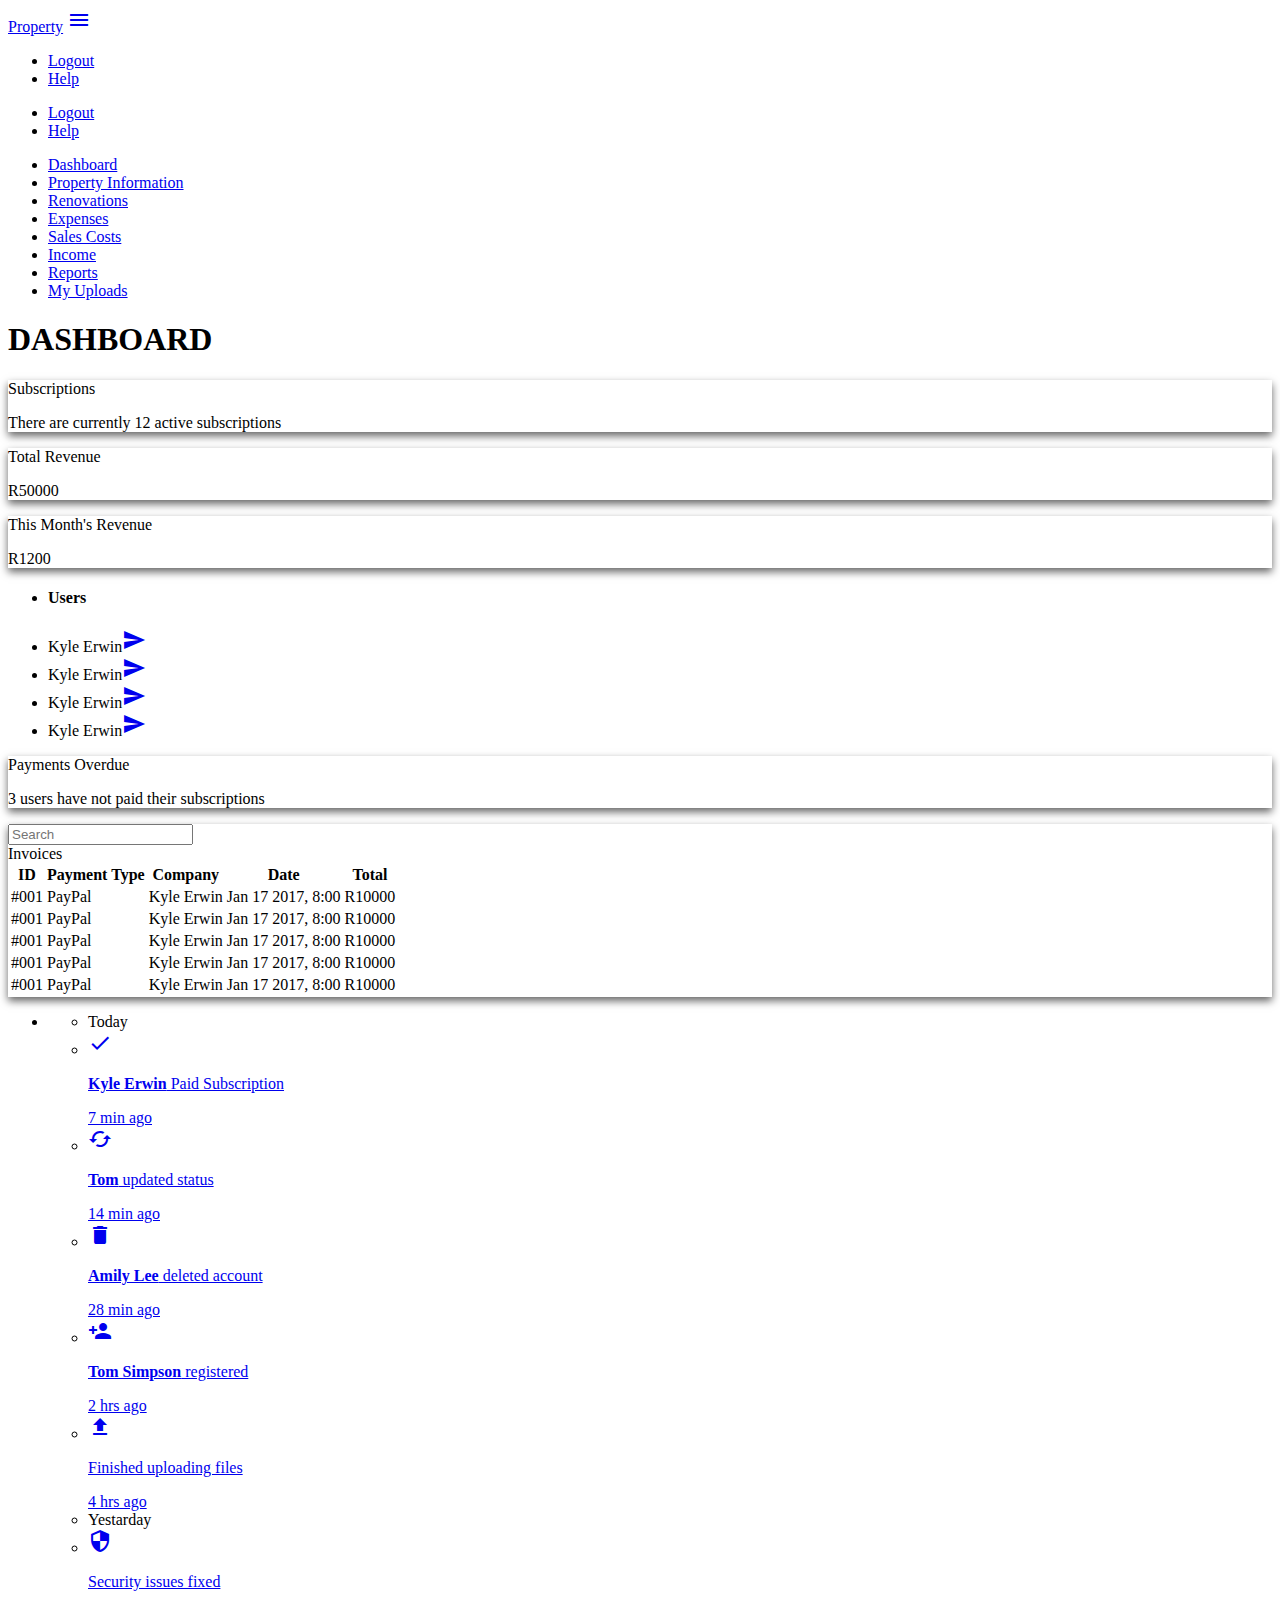
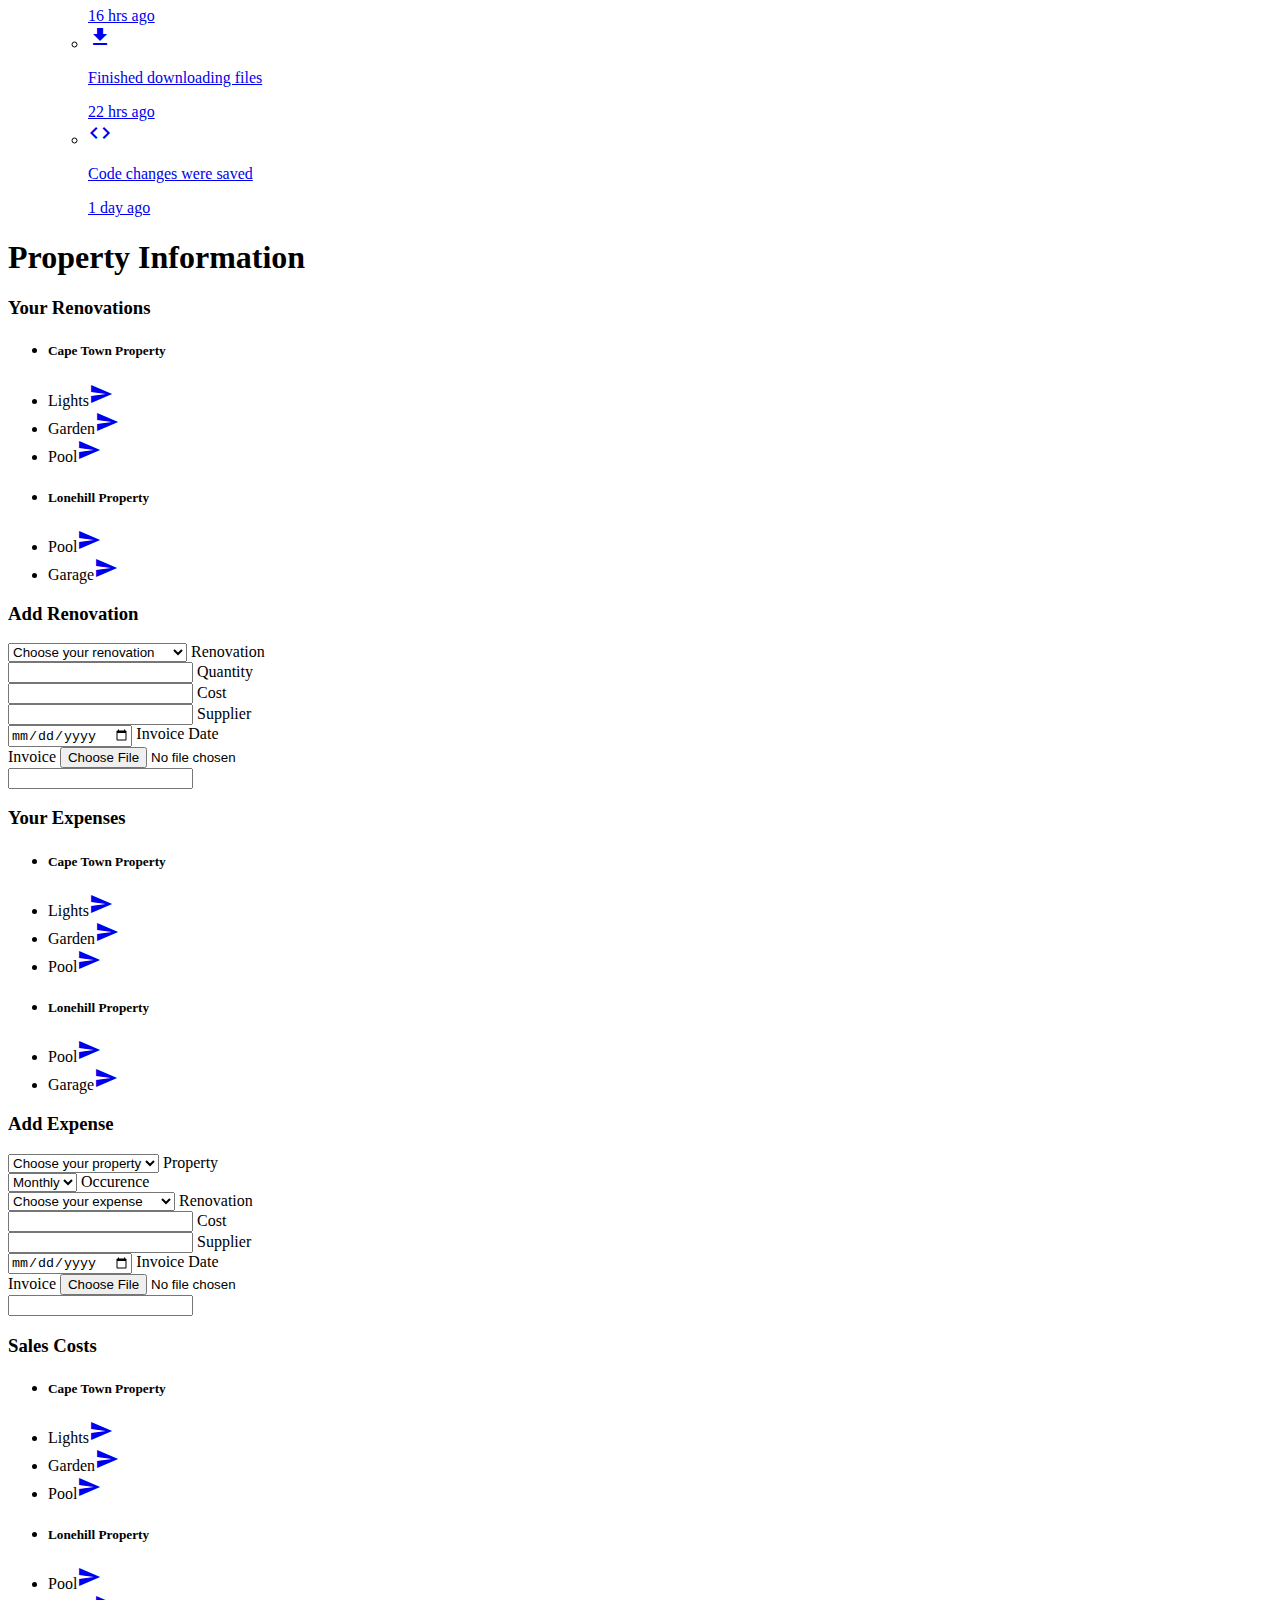
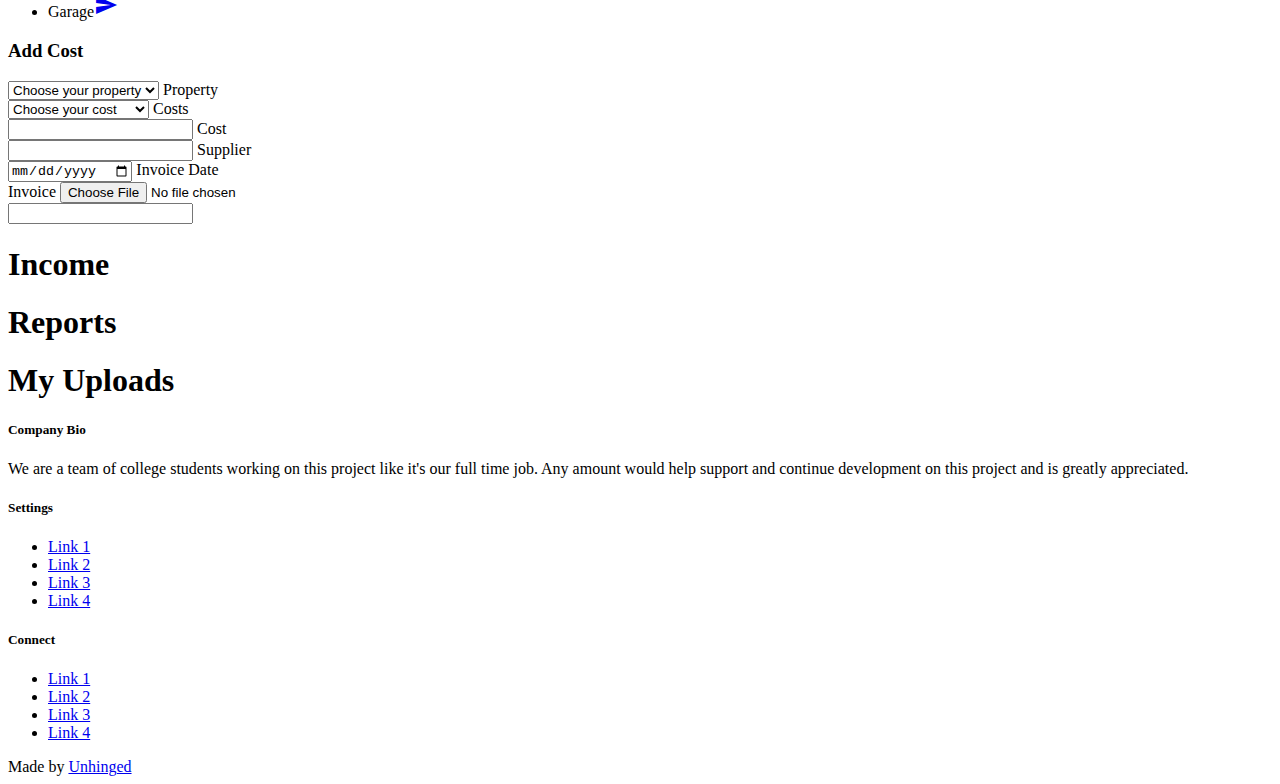
==== UserUI/index.html @ dc5977e1 "Merge pull request #2 from Nicvaniek/Kyle's-Branch" ====
<!DOCTYPE html>
<html lang="en">

<head>
    <meta http-equiv="Content-Type" content="text/html; charset=UTF-8" />
    <meta name="viewport" content="width=device-width, initial-scale=1, maximum-scale=1.0, user-scalable=no" />
    <title>Materialize</title>
    <!-- CSS  -->
    <link href="https://fonts.googleapis.com/icon?family=Material+Icons" rel="stylesheet">
    <link href="../css/materialize.css" type="text/css" rel="stylesheet" media="screen,projection" />
    <link href="../css/style.css" type="text/css" rel="stylesheet" media="screen,projection" />
</head>

<body class="grey lighten-5">
    <nav class="nav-extended">
        <div class="nav-wrapper red darken-2">
            <a href="#" class="brand-logo">Property</a>
            <a href="#" data-activates="mobile-demo" class="button-collapse"><i class="material-icons">menu</i></a>
            <ul id="nav-mobile" class="right hide-on-med-and-down">
                <li><a href="sass.html">Logout</a></li>
                <li><a href="badges.html">Help</a></li>
            </ul>
            <ul class="side-nav" id="mobile-demo">
                <li><a href="sass.html">Logout</a></li>
                <li><a href="badges.html">Help</a></li>
            </ul>
            <ul class="tabs tabs-transparent center">
                <li class="tab"><a href="#dashboardTab">Dashboard</a></li>
                <li class="tab"><a href="#propertyInformationTab">Property Information</a></li>
                <li class="tab"><a href="#renovationsTab">Renovations</a></li>
                <li class="tab"><a href="#expensesTab">Expenses</a></li>
                <li class="tab"><a href="#salesCostsTab">Sales Costs</a></li>
                <li class="tab"><a href="#incomeTab">Income</a></li>
                <li class="tab"><a href="#reportsTab">Reports</a></li>
                <li class="tab"><a href="#myUploadsTab">My Uploads</a></li>
            </ul>
        </div>
    </nav>
    <div id="dashboardTab" class="col s12">
        <div class="container">
            <div class="row">
                <div class="col m12">
                    <h1>DASHBOARD</h1>
                </div>
                <div class="row">
                    <div class="col s12 m4">
                        <div class="card blue-grey darken-1">
                            <div class="card-content white-text">
                                <span class="card-title">Subscriptions</span>
                                <p>There are currently 12 active subscriptions</p>
                            </div>
                        </div>
                    </div>
                    <div class="col s12 m4">
                        <div class="card blue-grey darken-1">
                            <div class="card-content white-text">
                                <span class="card-title">Total Revenue</span>
                                <p>R50000</p>
                            </div>
                        </div>
                    </div>
                    <div class="col s12 m4">
                        <div class="card blue-grey darken-1">
                            <div class="card-content white-text">
                                <span class="card-title">This Month's Revenue</span>
                                <p>R1200</p>
                            </div>
                        </div>
                    </div>
                </div>
                <div class="row">
                    <div class="col s12 m8">
                        <ul class="collection with-header">
                            <li class="collection-header">
                                <h4>Users</h4></li>
                            <li class="collection-item">
                                <div>Kyle Erwin<a href="#!" class="secondary-content"><i class="material-icons">send</i></a></div>
                            </li>
                            <li class="collection-item">
                                <div>Kyle Erwin<a href="#!" class="secondary-content"><i class="material-icons">send</i></a></div>
                            </li>
                            <li class="collection-item">
                                <div>Kyle Erwin<a href="#!" class="secondary-content"><i class="material-icons">send</i></a></div>
                            </li>
                            <li class="collection-item">
                                <div>Kyle Erwin<a href="#!" class="secondary-content"><i class="material-icons">send</i></a></div>
                            </li>
                        </ul>
                    </div>
                    <div class="col s12 m4">
                        <div class="card blue-grey darken-1">
                            <div class="card-content white-text">
                                <span class="card-title">Payments Overdue</span>
                                <p>3 users have not paid their subscriptions</p>
                            </div>
                        </div>
                    </div>
                </div>
                <div class="row no-m-t no-m-b">
                    <div class="col s12 m12 l12">
                        <div class="card invoices-card">
                            <div class="card-content">
                                <div class="card-options">
                                    <input type="text" class="expand-search" placeholder="Search" autocomplete="off">
                                </div>
                                <span class="card-title">Invoices</span>
                                <table class="responsive-table bordered">
                                    <thead>
                                        <tr>
                                            <th data-field="id">ID</th>
                                            <th data-field="number">Payment Type</th>
                                            <th data-field="company">Company</th>
                                            <th data-field="date">Date</th>
                                            <th data-field="total">Total</th>
                                        </tr>
                                    </thead>
                                    <tbody>
                                        <tr>
                                            <td>#001</td>
                                            <td>PayPal</td>
                                            <td>Kyle Erwin</td>
                                            <td>Jan 17 2017, 8:00</td>
                                            <td>R10000</td>
                                        </tr>
                                        <tr>
                                            <td>#001</td>
                                            <td>PayPal</td>
                                            <td>Kyle Erwin</td>
                                            <td>Jan 17 2017, 8:00</td>
                                            <td>R10000</td>
                                        </tr>
                                        <tr>
                                            <td>#001</td>
                                            <td>PayPal</td>
                                            <td>Kyle Erwin</td>
                                            <td>Jan 17 2017, 8:00</td>
                                            <td>R10000</td>
                                        </tr>
                                        <tr>
                                            <td>#001</td>
                                            <td>PayPal</td>
                                            <td>Kyle Erwin</td>
                                            <td>Jan 17 2017, 8:00</td>
                                            <td>R10000</td>
                                        </tr>
                                        <tr>
                                            <td>#001</td>
                                            <td>PayPal</td>
                                            <td>Kyle Erwin</td>
                                            <td>Jan 17 2017, 8:00</td>
                                            <td>R10000</td>
                                        </tr>
                                    </tbody>
                                </table>
                            </div>
                        </div>
                    </div>
                </div>
                <ul id="dropdown1" class="dropdown-content notifications-dropdown">
                    <li class="notificatoins-dropdown-container">
                        <ul>
                            <li class="notification-drop-title">Today</li>
                            <li>
                                <a href="#!">
                                    <div class="notification">
                                        <div class="notification-icon circle cyan"><i class="material-icons">done</i></div>
                                        <div class="notification-text">
                                            <p><b>Kyle Erwin</b> Paid Subscription</p><span>7 min ago</span></div>
                                    </div>
                                </a>
                            </li>
                            <li>
                                <a href="#!">
                                    <div class="notification">
                                        <div class="notification-icon circle deep-purple"><i class="material-icons">cached</i></div>
                                        <div class="notification-text">
                                            <p><b>Tom</b> updated status</p><span>14 min ago</span></div>
                                    </div>
                                </a>
                            </li>
                            <li>
                                <a href="#!">
                                    <div class="notification">
                                        <div class="notification-icon circle red"><i class="material-icons">delete</i></div>
                                        <div class="notification-text">
                                            <p><b>Amily Lee</b> deleted account</p><span>28 min ago</span></div>
                                    </div>
                                </a>
                            </li>
                            <li>
                                <a href="#!">
                                    <div class="notification">
                                        <div class="notification-icon circle cyan"><i class="material-icons">person_add</i></div>
                                        <div class="notification-text">
                                            <p><b>Tom Simpson</b> registered</p><span>2 hrs ago</span></div>
                                    </div>
                                </a>
                            </li>
                            <li>
                                <a href="#!">
                                    <div class="notification">
                                        <div class="notification-icon circle green"><i class="material-icons">file_upload</i></div>
                                        <div class="notification-text">
                                            <p>Finished uploading files</p><span>4 hrs ago</span></div>
                                    </div>
                                </a>
                            </li>
                            <li class="notification-drop-title">Yestarday</li>
                            <li>
                                <a href="#!">
                                    <div class="notification">
                                        <div class="notification-icon circle green"><i class="material-icons">security</i></div>
                                        <div class="notification-text">
                                            <p>Security issues fixed</p><span>16 hrs ago</span></div>
                                    </div>
                                </a>
                            </li>
                            <li>
                                <a href="#!">
                                    <div class="notification">
                                        <div class="notification-icon circle indigo"><i class="material-icons">file_download</i></div>
                                        <div class="notification-text">
                                            <p>Finished downloading files</p><span>22 hrs ago</span></div>
                                    </div>
                                </a>
                            </li>
                            <li>
                                <a href="#!">
                                    <div class="notification">
                                        <div class="notification-icon circle cyan"><i class="material-icons">code</i></div>
                                        <div class="notification-text">
                                            <p>Code changes were saved</p><span>1 day ago</span></div>
                                    </div>
                                </a>
                            </li>
                        </ul>
                    </li>
                </ul>
            </div>
        </div>
    </div>
    <div id="propertyInformationTab" class="col s12">
        <div class="container">
            <div class="row">
                <div class="col m12">
                    <h1>Property Information</h1>
                </div>
            </div>
        </div>
    </div>
    <div id="renovationsTab" class="col s12">
        <div class="container">
            <div class="row">
                <div class="col m12">
                    <h3>Your Renovations</h3>
                </div>
            </div>
            <div class="row">
                <div class="col m12">
                    <ul class="collection with-header">
                        <li class="collection-header">
                            <h5>Cape Town Property</h5></li>
                        <li class="collection-item">
                            <div>Lights<a href="#!" class="secondary-content"><i class="material-icons">send</i></a></div>
                        </li>
                        <li class="collection-item">
                            <div>Garden<a href="#!" class="secondary-content"><i class="material-icons">send</i></a></div>
                        </li>
                        <li class="collection-item">
                            <div>Pool<a href="#!" class="secondary-content"><i class="material-icons">send</i></a></div>
                        </li>
                    </ul>
                    <ul class="collection with-header">
                        <li class="collection-header">
                            <h5>Lonehill Property</h5></li>
                        <li class="collection-item">
                            <div>Pool<a href="#!" class="secondary-content"><i class="material-icons">send</i></a></div>
                        </li>
                        <li class="collection-item">
                            <div>Garage<a href="#!" class="secondary-content"><i class="material-icons">send</i></a></div>
                        </li>
                    </ul>
                </div>
            </div>
            <div class="row">
                <div class="col m12">
                    <h3>Add Renovation</h3>
                </div>
            </div>
            <div class="row">
                <div class="input-field col s8">
                    <select>
                        <optgroup label=" WALL AND FLOOR COVERINGS ">
                            <option value="" disabled selected>Choose your renovation</option>
                            <option value="1">Floor Covering </option>
                            <option value="1">Vinyl </option>
                            <option value="1">Laminated </option>
                            <option value="1">Wood </option>
                            <option value="1">Cemcrete </option>
                            <option value="1">Screed </option>
                            <option value="1">Skirting </option>
                            <option value="1">Architraves </option>
                            <option value="1">Carpets </option>
                            <option value="1">Wall Tiling </option>
                        </optgroup>
                        <optgroup label=" GENERAL BUILDING WORKS ">
                            <option value="1">Ceilings </option>
                            <option value="1">Cornices </option>
                            <option value="1">Roofstructure </option>
                            <option value="1">Roof Covering </option>
                            <option value="1">Doors </option>
                            <option value="1">Locks </option>
                            <option value="1">Handels </option>
                            <option value="1">Window Quote </option>
                        </optgroup>
                        <optgroup label=" CLADDING ">
                            <option value="1">Stone</option>
                            <option value="1">Aliminium</option>
                            <option value="1">Timber</option>
                        </optgroup>
                    </select>
                    <label>Renovation</label>
                </div>
                <div class="input-field col s2">
                    <input id="quatnityInput" type="number" class="validate">
                    <label for="quatnityInput">Quantity</label>
                </div>
                <div class="input-field col s2">
                    <input id="costInput" type="number" class="validate">
                    <label for="costInput">Cost</label>
                </div>
            </div>
            <div class="row">
                <div class="input-field col s6">
                    <input id="supplierInput" type="text" class="validate">
                    <label for="supplierInput">Supplier</label>
                </div>
                <div class="input-field col s6">
                    <input id="invoiceDatePicker" type="date" class="datepicker">
                    <label for="invoiceDatePicker">Invoice Date</label>
                </div>
            </div>
            <div class="row">
                <div class="file-field input-field s4">
                    <div class="btn red darken-2">
                        <span>Invoice</span>
                        <input type="file">
                    </div>
                    <div class="file-path-wrapper">
                        <input class="file-path validate" type="text">
                    </div>
                </div>
            </div>
        </div>
    </div>
    <div id="expensesTab" class="col s12">
        <div class="container">
            <div class="row">
                <div class="col m12">
                    <h3>Your Expenses</h3>
                </div>
            </div>
            <div class="row">
                <div class="col m12">
                    <ul class="collection with-header">
                        <li class="collection-header">
                            <h5>Cape Town Property</h5></li>
                        <li class="collection-item">
                            <div>Lights<a href="#!" class="secondary-content"><i class="material-icons">send</i></a></div>
                        </li>
                        <li class="collection-item">
                            <div>Garden<a href="#!" class="secondary-content"><i class="material-icons">send</i></a></div>
                        </li>
                        <li class="collection-item">
                            <div>Pool<a href="#!" class="secondary-content"><i class="material-icons">send</i></a></div>
                        </li>
                    </ul>
                    <ul class="collection with-header">
                        <li class="collection-header">
                            <h5>Lonehill Property</h5></li>
                        <li class="collection-item">
                            <div>Pool<a href="#!" class="secondary-content"><i class="material-icons">send</i></a></div>
                        </li>
                        <li class="collection-item">
                            <div>Garage<a href="#!" class="secondary-content"><i class="material-icons">send</i></a></div>
                        </li>
                    </ul>
                </div>
                <div class="row">
                    <div class="col m12">
                        <h3>Add Expense</h3>
                    </div>
                </div>
                <div class="row">
                    <div class="input-field col s6">
                        <select>
                            <option value="" disabled selected>Choose your property</option>
                            <option value="1">Property 1</option>
                            <option value="2">Property 2</option>
                            <option value="3">Property 3</option>
                        </select>
                        <label>Property</label>
                    </div>
                    <div class="input-field col s6">
                        <select>
                            <option value="1">Monthly</option>
                            <option value="2">Weekly</option>
                        </select>
                        <label>Occurence</label>
                    </div>
                </div>
                <div class="row">
                    <div class="input-field col s8">
                        <select>
                            <optgroup label=" WALL AND FLOOR COVERINGS ">
                                <option value="" disabled selected>Choose your expense</option>
                                <option value="1">Floor Covering </option>
                                <option value="1">Vinyl </option>
                                <option value="1">Laminated </option>
                                <option value="1">Wood </option>
                                <option value="1">Cemcrete </option>
                                <option value="1">Screed </option>
                                <option value="1">Skirting </option>
                                <option value="1">Architraves </option>
                                <option value="1">Carpets </option>
                                <option value="1">Wall Tiling </option>
                            </optgroup>
                            <optgroup label=" GENERAL BUILDING WORKS ">
                                <option value="1">Ceilings </option>
                                <option value="1">Cornices </option>
                                <option value="1">Roofstructure </option>
                                <option value="1">Roof Covering </option>
                                <option value="1">Doors </option>
                                <option value="1">Locks </option>
                                <option value="1">Handels </option>
                                <option value="1">Window Quote </option>
                            </optgroup>
                            <optgroup label=" CLADDING ">
                                <option value="1">Stone</option>
                                <option value="1">Aliminium</option>
                                <option value="1">Timber</option>
                            </optgroup>
                        </select>
                        <label>Renovation</label>
                    </div>
                    <div class="input-field col s2">
                        <input id="costInput" type="number" class="validate">
                        <label for="costInput">Cost</label>
                    </div>
                </div>
                <div class="row">
                    <div class="input-field col s6">
                        <input id="supplierInput" type="text" class="validate">
                        <label for="supplierInput">Supplier</label>
                    </div>
                    <div class="input-field col s6">
                        <input id="invoiceDatePicker" type="date" class="datepicker">
                        <label for="invoiceDatePicker">Invoice Date</label>
                    </div>
                </div>
                <div class="row">
                    <div class="file-field input-field s4">
                        <div class="btn red darken-2">
                            <span>Invoice</span>
                            <input type="file">
                        </div>
                        <div class="file-path-wrapper">
                            <input class="file-path validate" type="text">
                        </div>
                    </div>
                </div>
            </div>
        </div>
    </div>
    <div id="salesCostsTab" class="col s12">
        <div class="container">
            <div class="row">
                <div class="col m12">
                    <h3>Sales Costs</h3>
                </div>
            </div>
            <div class="row">
                <div class="col m12">
                    <ul class="collection with-header">
                        <li class="collection-header">
                            <h5>Cape Town Property</h5></li>
                        <li class="collection-item">
                            <div>Lights<a href="#!" class="secondary-content"><i class="material-icons">send</i></a></div>
                        </li>
                        <li class="collection-item">
                            <div>Garden<a href="#!" class="secondary-content"><i class="material-icons">send</i></a></div>
                        </li>
                        <li class="collection-item">
                            <div>Pool<a href="#!" class="secondary-content"><i class="material-icons">send</i></a></div>
                        </li>
                    </ul>
                    <ul class="collection with-header">
                        <li class="collection-header">
                            <h5>Lonehill Property</h5></li>
                        <li class="collection-item">
                            <div>Pool<a href="#!" class="secondary-content"><i class="material-icons">send</i></a></div>
                        </li>
                        <li class="collection-item">
                            <div>Garage<a href="#!" class="secondary-content"><i class="material-icons">send</i></a></div>
                        </li>
                    </ul>
                </div>
                <div class="row">
                    <div class="col m12">
                        <h3>Add Cost</h3>
                    </div>
                </div>
                <div class="row">
                    <div class="input-field col s6">
                        <select>
                            <option value="" disabled selected>Choose your property</option>
                            <option value="1">Property 1</option>
                            <option value="2">Property 2</option>
                            <option value="3">Property 3</option>
                        </select>
                        <label>Property</label>
                    </div>
                </div>
                <div class="row">
                    <div class="input-field col s8">
                        <select>
                            <optgroup label=" WALL AND FLOOR COVERINGS ">
                                <option value="" disabled selected>Choose your cost</option>
                                <option value="1">Floor Covering </option>
                                <option value="1">Vinyl </option>
                                <option value="1">Laminated </option>
                                <option value="1">Wood </option>
                                <option value="1">Cemcrete </option>
                                <option value="1">Screed </option>
                                <option value="1">Skirting </option>
                                <option value="1">Architraves </option>
                                <option value="1">Carpets </option>
                                <option value="1">Wall Tiling </option>
                            </optgroup>
                            <optgroup label=" GENERAL BUILDING WORKS ">
                                <option value="1">Ceilings </option>
                                <option value="1">Cornices </option>
                                <option value="1">Roofstructure </option>
                                <option value="1">Roof Covering </option>
                                <option value="1">Doors </option>
                                <option value="1">Locks </option>
                                <option value="1">Handels </option>
                                <option value="1">Window Quote </option>
                            </optgroup>
                            <optgroup label=" CLADDING ">
                                <option value="1">Stone</option>
                                <option value="1">Aliminium</option>
                                <option value="1">Timber</option>
                            </optgroup>
                        </select>
                        <label>Costs</label>
                    </div>
                    <div class="input-field col s2">
                        <input id="costInput" type="number" class="validate">
                        <label for="costInput">Cost</label>
                    </div>
                </div>
                <div class="row">
                    <div class="input-field col s6">
                        <input id="supplierInput" type="text" class="validate">
                        <label for="supplierInput">Supplier</label>
                    </div>
                    <div class="input-field col s6">
                        <input id="invoiceDatePicker" type="date" class="datepicker">
                        <label for="invoiceDatePicker">Invoice Date</label>
                    </div>
                </div>
                <div class="row">
                    <div class="file-field input-field s4">
                        <div class="btn red darken-2">
                            <span>Invoice</span>
                            <input type="file">
                        </div>
                        <div class="file-path-wrapper">
                            <input class="file-path validate" type="text">
                        </div>
                    </div>
                </div>
            </div>
        </div>
    </div>
        <div id="incomeTab" class="col s12">
        <div class="container">
            <div class="row">
                <div class="col m12">
                    <h1>Income</h1>
                </div>
            </div>
        </div>
    </div>
    <div id="reportsTab" class="col s12">
        <div class="container">
            <div class="row">
                <div class="col m12">
                    <h1>Reports</h1>
                </div>
            </div>
        </div>
    </div>
    <div id="myUploadsTab" class="col s12">
        <div class="container">
            <div class="row">
                <div class="col m12">
                    <h1>My Uploads</h1>
                </div>
            </div>
        </div>
    </div>
    <div class="container">
    </div>
    <footer class="page-footer red darken-2">
        <div class="container">
            <div class="row">
                <div class="col l6 s12">
                    <h5 class="white-text">Company Bio</h5>
                    <p class="grey-text text-lighten-4">We are a team of college students working on this project like it's our full time job. Any amount would help support and continue development on this project and is greatly appreciated.</p>
                </div>
                <div class="col l3 s12">
                    <h5 class="white-text">Settings</h5>
                    <ul>
                        <li><a class="white-text" href="#!">Link 1</a></li>
                        <li><a class="white-text" href="#!">Link 2</a></li>
                        <li><a class="white-text" href="#!">Link 3</a></li>
                        <li><a class="white-text" href="#!">Link 4</a></li>
                    </ul>
                </div>
                <div class="col l3 s12">
                    <h5 class="white-text">Connect</h5>
                    <ul>
                        <li><a class="white-text" href="#!">Link 1</a></li>
                        <li><a class="white-text" href="#!">Link 2</a></li>
                        <li><a class="white-text" href="#!">Link 3</a></li>
                        <li><a class="white-text" href="#!">Link 4</a></li>
                    </ul>
                </div>
            </div>
        </div>
        <div class="footer-copyright">
            <div class="container">
                Made by <a class="white-text" href="http://www.unhinged.co.za">Unhinged</a>
            </div>
        </div>
    </footer>
    <!--  Scripts-->
    <script src="https://code.jquery.com/jquery-2.1.1.min.js"></script>
    <script src="../js/materialize.js"></script>
    <script src="../js/init.js"></script>
</body>

</html>
---- css/style.css ----
body
{
	background-image: url('../img/registerback.png');
}
.card {
    /* Add shadows to create the "card" effect */
    box-shadow: 0 4px 8px 0 rgba(0,0,0,0.6);
    transition: 0.3s;
}

/* On mouse-over, add a deeper shadow */
.card:hover {
    box-shadow: 0 8px 16px 0 rgba(0,0,0,0.2);
}

/* Add some padding inside the card container */
.cardContainer {
	padding: 20px;
}
#regBtn
{
	width: 100%;
	margin-bottom: 10px;
}
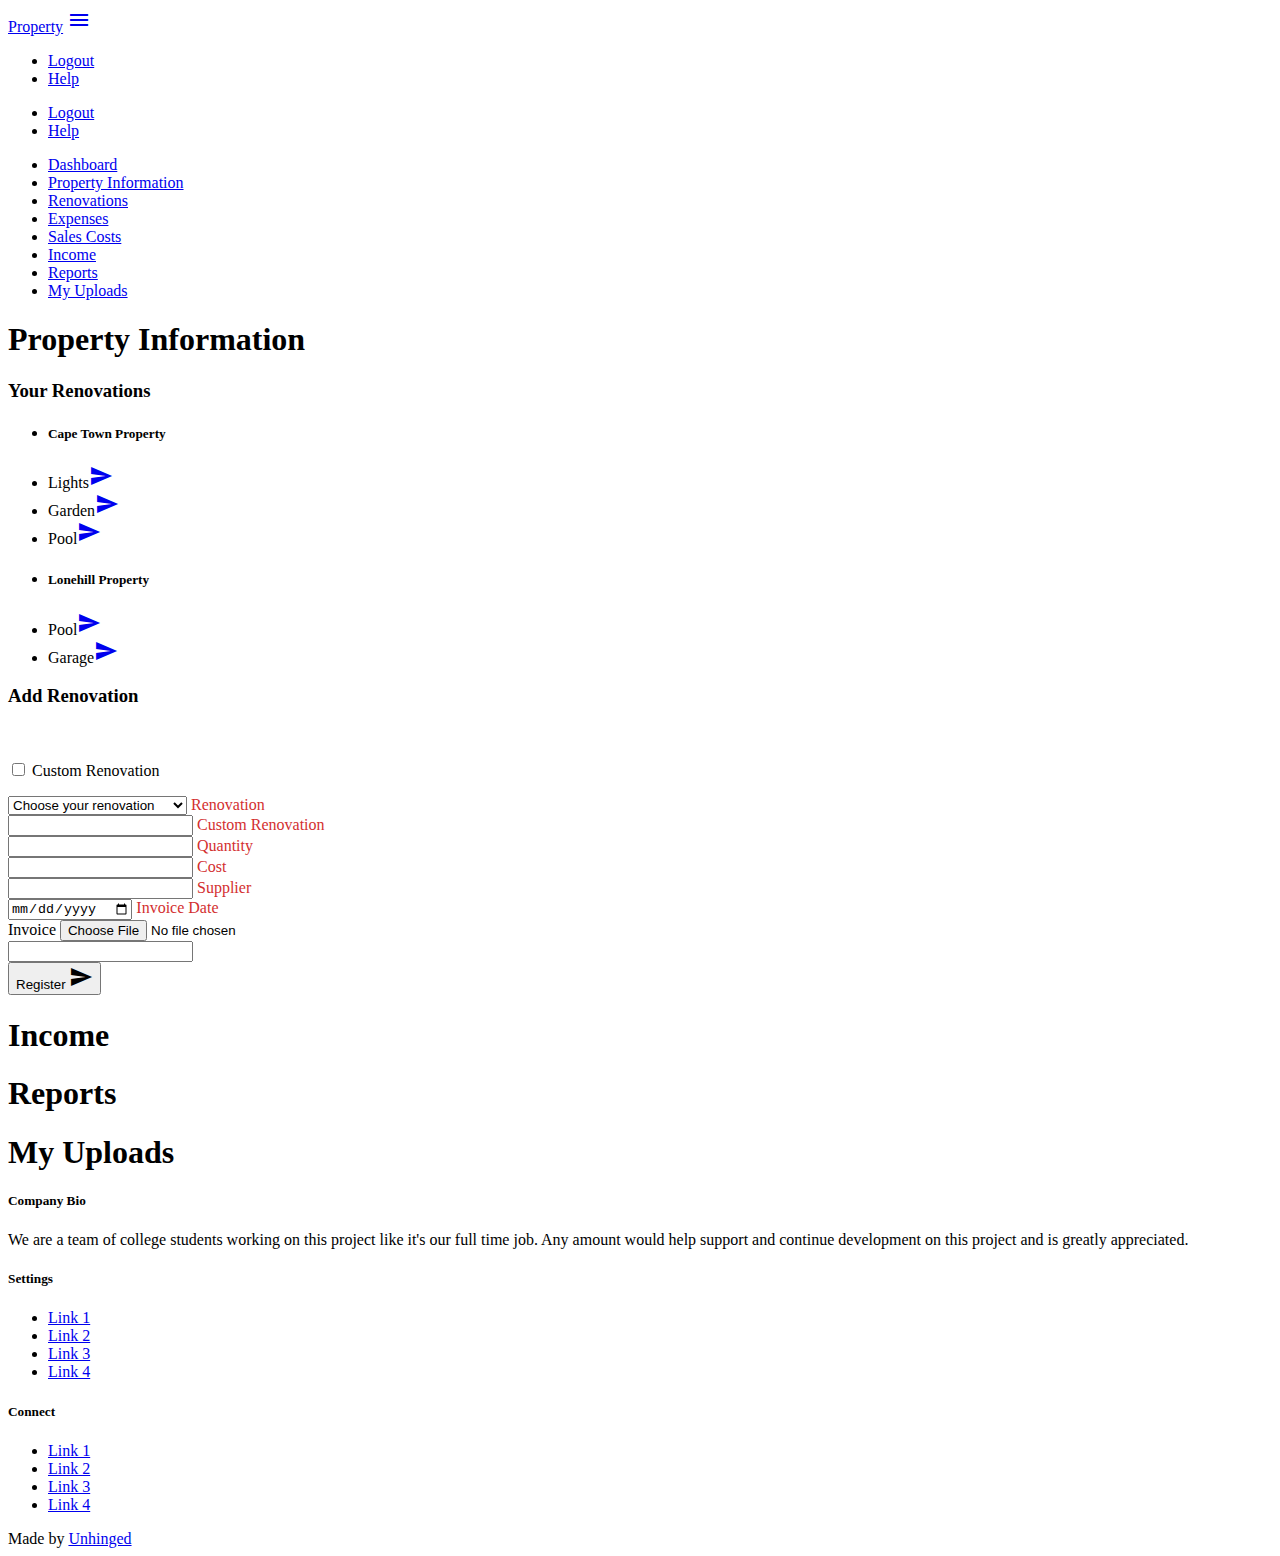
==== commit f6ed7e8f: "Edits" ====
--- a/UserUI/index.html
+++ b/UserUI/index.html
@@ -8,7 +8,7 @@
     <!-- CSS  -->
     <link href="https://fonts.googleapis.com/icon?family=Material+Icons" rel="stylesheet">
     <link href="../css/materialize.css" type="text/css" rel="stylesheet" media="screen,projection" />
-    <link href="../css/style.css" type="text/css" rel="stylesheet" media="screen,projection" />
+    <link href="../css/inputColor.css" type="text/css" rel="stylesheet" media="screen,projection" />
 </head>
 
 <body class="grey lighten-5">
@@ -36,210 +36,9 @@
             </ul>
         </div>
     </nav>
-    <div id="dashboardTab" class="col s12">
-        <div class="container">
-            <div class="row">
-                <div class="col m12">
-                    <h1>DASHBOARD</h1>
-                </div>
-                <div class="row">
-                    <div class="col s12 m4">
-                        <div class="card blue-grey darken-1">
-                            <div class="card-content white-text">
-                                <span class="card-title">Subscriptions</span>
-                                <p>There are currently 12 active subscriptions</p>
-                            </div>
-                        </div>
-                    </div>
-                    <div class="col s12 m4">
-                        <div class="card blue-grey darken-1">
-                            <div class="card-content white-text">
-                                <span class="card-title">Total Revenue</span>
-                                <p>R50000</p>
-                            </div>
-                        </div>
-                    </div>
-                    <div class="col s12 m4">
-                        <div class="card blue-grey darken-1">
-                            <div class="card-content white-text">
-                                <span class="card-title">This Month's Revenue</span>
-                                <p>R1200</p>
-                            </div>
-                        </div>
-                    </div>
-                </div>
-                <div class="row">
-                    <div class="col s12 m8">
-                        <ul class="collection with-header">
-                            <li class="collection-header">
-                                <h4>Users</h4></li>
-                            <li class="collection-item">
-                                <div>Kyle Erwin<a href="#!" class="secondary-content"><i class="material-icons">send</i></a></div>
-                            </li>
-                            <li class="collection-item">
-                                <div>Kyle Erwin<a href="#!" class="secondary-content"><i class="material-icons">send</i></a></div>
-                            </li>
-                            <li class="collection-item">
-                                <div>Kyle Erwin<a href="#!" class="secondary-content"><i class="material-icons">send</i></a></div>
-                            </li>
-                            <li class="collection-item">
-                                <div>Kyle Erwin<a href="#!" class="secondary-content"><i class="material-icons">send</i></a></div>
-                            </li>
-                        </ul>
-                    </div>
-                    <div class="col s12 m4">
-                        <div class="card blue-grey darken-1">
-                            <div class="card-content white-text">
-                                <span class="card-title">Payments Overdue</span>
-                                <p>3 users have not paid their subscriptions</p>
-                            </div>
-                        </div>
-                    </div>
-                </div>
-                <div class="row no-m-t no-m-b">
-                    <div class="col s12 m12 l12">
-                        <div class="card invoices-card">
-                            <div class="card-content">
-                                <div class="card-options">
-                                    <input type="text" class="expand-search" placeholder="Search" autocomplete="off">
-                                </div>
-                                <span class="card-title">Invoices</span>
-                                <table class="responsive-table bordered">
-                                    <thead>
-                                        <tr>
-                                            <th data-field="id">ID</th>
-                                            <th data-field="number">Payment Type</th>
-                                            <th data-field="company">Company</th>
-                                            <th data-field="date">Date</th>
-                                            <th data-field="total">Total</th>
-                                        </tr>
-                                    </thead>
-                                    <tbody>
-                                        <tr>
-                                            <td>#001</td>
-                                            <td>PayPal</td>
-                                            <td>Kyle Erwin</td>
-                                            <td>Jan 17 2017, 8:00</td>
-                                            <td>R10000</td>
-                                        </tr>
-                                        <tr>
-                                            <td>#001</td>
-                                            <td>PayPal</td>
-                                            <td>Kyle Erwin</td>
-                                            <td>Jan 17 2017, 8:00</td>
-                                            <td>R10000</td>
-                                        </tr>
-                                        <tr>
-                                            <td>#001</td>
-                                            <td>PayPal</td>
-                                            <td>Kyle Erwin</td>
-                                            <td>Jan 17 2017, 8:00</td>
-                                            <td>R10000</td>
-                                        </tr>
-                                        <tr>
-                                            <td>#001</td>
-                                            <td>PayPal</td>
-                                            <td>Kyle Erwin</td>
-                                            <td>Jan 17 2017, 8:00</td>
-                                            <td>R10000</td>
-                                        </tr>
-                                        <tr>
-                                            <td>#001</td>
-                                            <td>PayPal</td>
-                                            <td>Kyle Erwin</td>
-                                            <td>Jan 17 2017, 8:00</td>
-                                            <td>R10000</td>
-                                        </tr>
-                                    </tbody>
-                                </table>
-                            </div>
-                        </div>
-                    </div>
-                </div>
-                <ul id="dropdown1" class="dropdown-content notifications-dropdown">
-                    <li class="notificatoins-dropdown-container">
-                        <ul>
-                            <li class="notification-drop-title">Today</li>
-                            <li>
-                                <a href="#!">
-                                    <div class="notification">
-                                        <div class="notification-icon circle cyan"><i class="material-icons">done</i></div>
-                                        <div class="notification-text">
-                                            <p><b>Kyle Erwin</b> Paid Subscription</p><span>7 min ago</span></div>
-                                    </div>
-                                </a>
-                            </li>
-                            <li>
-                                <a href="#!">
-                                    <div class="notification">
-                                        <div class="notification-icon circle deep-purple"><i class="material-icons">cached</i></div>
-                                        <div class="notification-text">
-                                            <p><b>Tom</b> updated status</p><span>14 min ago</span></div>
-                                    </div>
-                                </a>
-                            </li>
-                            <li>
-                                <a href="#!">
-                                    <div class="notification">
-                                        <div class="notification-icon circle red"><i class="material-icons">delete</i></div>
-                                        <div class="notification-text">
-                                            <p><b>Amily Lee</b> deleted account</p><span>28 min ago</span></div>
-                                    </div>
-                                </a>
-                            </li>
-                            <li>
-                                <a href="#!">
-                                    <div class="notification">
-                                        <div class="notification-icon circle cyan"><i class="material-icons">person_add</i></div>
-                                        <div class="notification-text">
-                                            <p><b>Tom Simpson</b> registered</p><span>2 hrs ago</span></div>
-                                    </div>
-                                </a>
-                            </li>
-                            <li>
-                                <a href="#!">
-                                    <div class="notification">
-                                        <div class="notification-icon circle green"><i class="material-icons">file_upload</i></div>
-                                        <div class="notification-text">
-                                            <p>Finished uploading files</p><span>4 hrs ago</span></div>
-                                    </div>
-                                </a>
-                            </li>
-                            <li class="notification-drop-title">Yestarday</li>
-                            <li>
-                                <a href="#!">
-                                    <div class="notification">
-                                        <div class="notification-icon circle green"><i class="material-icons">security</i></div>
-                                        <div class="notification-text">
-                                            <p>Security issues fixed</p><span>16 hrs ago</span></div>
-                                    </div>
-                                </a>
-                            </li>
-                            <li>
-                                <a href="#!">
-                                    <div class="notification">
-                                        <div class="notification-icon circle indigo"><i class="material-icons">file_download</i></div>
-                                        <div class="notification-text">
-                                            <p>Finished downloading files</p><span>22 hrs ago</span></div>
-                                    </div>
-                                </a>
-                            </li>
-                            <li>
-                                <a href="#!">
-                                    <div class="notification">
-                                        <div class="notification-icon circle cyan"><i class="material-icons">code</i></div>
-                                        <div class="notification-text">
-                                            <p>Code changes were saved</p><span>1 day ago</span></div>
-                                    </div>
-                                </a>
-                            </li>
-                        </ul>
-                    </li>
-                </ul>
-            </div>
-        </div>
-    </div>
-    <div id="propertyInformationTab" class="col s12">
+    <div id="dashboardTab" class="col m12">
+    </div>
+    <div id="propertyInformationTab" class="col m12">
         <div class="container">
             <div class="row">
                 <div class="col m12">
@@ -248,7 +47,7 @@
             </div>
         </div>
     </div>
-    <div id="renovationsTab" class="col s12">
+    <div id="renovationsTab" class="col m12">
         <div class="container">
             <div class="row">
                 <div class="col m12">
@@ -283,137 +82,23 @@
                 </div>
             </div>
             <div class="row">
-                <div class="col m12">
+                <div class="col m10">
                     <h3>Add Renovation</h3>
                 </div>
-            </div>
-            <div class="row">
-                <div class="input-field col s8">
-                    <select>
-                        <optgroup label=" WALL AND FLOOR COVERINGS ">
-                            <option value="" disabled selected>Choose your renovation</option>
-                            <option value="1">Floor Covering </option>
-                            <option value="1">Vinyl </option>
-                            <option value="1">Laminated </option>
-                            <option value="1">Wood </option>
-                            <option value="1">Cemcrete </option>
-                            <option value="1">Screed </option>
-                            <option value="1">Skirting </option>
-                            <option value="1">Architraves </option>
-                            <option value="1">Carpets </option>
-                            <option value="1">Wall Tiling </option>
-                        </optgroup>
-                        <optgroup label=" GENERAL BUILDING WORKS ">
-                            <option value="1">Ceilings </option>
-                            <option value="1">Cornices </option>
-                            <option value="1">Roofstructure </option>
-                            <option value="1">Roof Covering </option>
-                            <option value="1">Doors </option>
-                            <option value="1">Locks </option>
-                            <option value="1">Handels </option>
-                            <option value="1">Window Quote </option>
-                        </optgroup>
-                        <optgroup label=" CLADDING ">
-                            <option value="1">Stone</option>
-                            <option value="1">Aliminium</option>
-                            <option value="1">Timber</option>
-                        </optgroup>
-                    </select>
-                    <label>Renovation</label>
-                </div>
-                <div class="input-field col s2">
-                    <input id="quatnityInput" type="number" class="validate">
-                    <label for="quatnityInput">Quantity</label>
-                </div>
-                <div class="input-field col s2">
-                    <input id="costInput" type="number" class="validate">
-                    <label for="costInput">Cost</label>
-                </div>
-            </div>
-            <div class="row">
-                <div class="input-field col s6">
-                    <input id="supplierInput" type="text" class="validate">
-                    <label for="supplierInput">Supplier</label>
-                </div>
-                <div class="input-field col s6">
-                    <input id="invoiceDatePicker" type="date" class="datepicker">
-                    <label for="invoiceDatePicker">Invoice Date</label>
-                </div>
-            </div>
-            <div class="row">
-                <div class="file-field input-field s4">
-                    <div class="btn red darken-2">
-                        <span>Invoice</span>
-                        <input type="file">
-                    </div>
-                    <div class="file-path-wrapper">
-                        <input class="file-path validate" type="text">
-                    </div>
-                </div>
-            </div>
-        </div>
-    </div>
-    <div id="expensesTab" class="col s12">
-        <div class="container">
-            <div class="row">
-                <div class="col m12">
-                    <h3>Your Expenses</h3>
-                </div>
-            </div>
-            <div class="row">
-                <div class="col m12">
-                    <ul class="collection with-header">
-                        <li class="collection-header">
-                            <h5>Cape Town Property</h5></li>
-                        <li class="collection-item">
-                            <div>Lights<a href="#!" class="secondary-content"><i class="material-icons">send</i></a></div>
-                        </li>
-                        <li class="collection-item">
-                            <div>Garden<a href="#!" class="secondary-content"><i class="material-icons">send</i></a></div>
-                        </li>
-                        <li class="collection-item">
-                            <div>Pool<a href="#!" class="secondary-content"><i class="material-icons">send</i></a></div>
-                        </li>
-                    </ul>
-                    <ul class="collection with-header">
-                        <li class="collection-header">
-                            <h5>Lonehill Property</h5></li>
-                        <li class="collection-item">
-                            <div>Pool<a href="#!" class="secondary-content"><i class="material-icons">send</i></a></div>
-                        </li>
-                        <li class="collection-item">
-                            <div>Garage<a href="#!" class="secondary-content"><i class="material-icons">send</i></a></div>
-                        </li>
-                    </ul>
-                </div>
-                <div class="row">
-                    <div class="col m12">
-                        <h3>Add Expense</h3>
-                    </div>
-                </div>
-                <div class="row">
-                    <div class="input-field col s6">
-                        <select>
-                            <option value="" disabled selected>Choose your property</option>
-                            <option value="1">Property 1</option>
-                            <option value="2">Property 2</option>
-                            <option value="3">Property 3</option>
-                        </select>
-                        <label>Property</label>
-                    </div>
-                    <div class="input-field col s6">
-                        <select>
-                            <option value="1">Monthly</option>
-                            <option value="2">Weekly</option>
-                        </select>
-                        <label>Occurence</label>
-                    </div>
-                </div>
-                <div class="row">
-                    <div class="input-field col s8">
-                        <select>
+                <div class="col m2">
+                    <br>
+                    <p>
+                        <input type="checkbox" id="customRenovation" onclick="customRenovation()" />
+                        <label for="customRenovation">Custom Renovation</label>
+                    </p>
+                </div>
+            </div>
+            <form id="renovationsForm" action="" method="post">
+                <div class="row">
+                    <div id="renovationSelectDiv" class="input-field col m8">
+                        <select class="validate" required>
                             <optgroup label=" WALL AND FLOOR COVERINGS ">
-                                <option value="" disabled selected>Choose your expense</option>
+                                <option value="" disabled selected>Choose your renovation</option>
                                 <option value="1">Floor Covering </option>
                                 <option value="1">Vinyl </option>
                                 <option value="1">Laminated </option>
@@ -443,18 +128,26 @@
                         </select>
                         <label>Renovation</label>
                     </div>
-                    <div class="input-field col s2">
-                        <input id="costInput" type="number" class="validate">
+                    <div id="customRenovationDiv" class="input-field col m8 hide">
+                        <input id="customRenovationInput" type="text" class="validate" required>
+                        <label for="customRenovationInput">Custom Renovation</label>
+                    </div>
+                    <div class="input-field col m2">
+                        <input id="quatnityInput" type="number" class="validate" required>
+                        <label for="quatnityInput">Quantity</label>
+                    </div>
+                    <div class="input-field col m2">
+                        <input id="costInput" type="number" class="validate" required>
                         <label for="costInput">Cost</label>
                     </div>
                 </div>
                 <div class="row">
-                    <div class="input-field col s6">
-                        <input id="supplierInput" type="text" class="validate">
+                    <div class="input-field col m6">
+                        <input id="supplierInput" type="text" class="validate" required>
                         <label for="supplierInput">Supplier</label>
                     </div>
-                    <div class="input-field col s6">
-                        <input id="invoiceDatePicker" type="date" class="datepicker">
+                    <div class="input-field col m6">
+                        <input id="invoiceDatePicker" type="date" class="datepicker" required>
                         <label for="invoiceDatePicker">Invoice Date</label>
                     </div>
                 </div>
@@ -469,122 +162,19 @@
                         </div>
                     </div>
                 </div>
-            </div>
-        </div>
-    </div>
-    <div id="salesCostsTab" class="col s12">
-        <div class="container">
-            <div class="row">
-                <div class="col m12">
-                    <h3>Sales Costs</h3>
-                </div>
-            </div>
-            <div class="row">
-                <div class="col m12">
-                    <ul class="collection with-header">
-                        <li class="collection-header">
-                            <h5>Cape Town Property</h5></li>
-                        <li class="collection-item">
-                            <div>Lights<a href="#!" class="secondary-content"><i class="material-icons">send</i></a></div>
-                        </li>
-                        <li class="collection-item">
-                            <div>Garden<a href="#!" class="secondary-content"><i class="material-icons">send</i></a></div>
-                        </li>
-                        <li class="collection-item">
-                            <div>Pool<a href="#!" class="secondary-content"><i class="material-icons">send</i></a></div>
-                        </li>
-                    </ul>
-                    <ul class="collection with-header">
-                        <li class="collection-header">
-                            <h5>Lonehill Property</h5></li>
-                        <li class="collection-item">
-                            <div>Pool<a href="#!" class="secondary-content"><i class="material-icons">send</i></a></div>
-                        </li>
-                        <li class="collection-item">
-                            <div>Garage<a href="#!" class="secondary-content"><i class="material-icons">send</i></a></div>
-                        </li>
-                    </ul>
-                </div>
-                <div class="row">
-                    <div class="col m12">
-                        <h3>Add Cost</h3>
-                    </div>
-                </div>
-                <div class="row">
-                    <div class="input-field col s6">
-                        <select>
-                            <option value="" disabled selected>Choose your property</option>
-                            <option value="1">Property 1</option>
-                            <option value="2">Property 2</option>
-                            <option value="3">Property 3</option>
-                        </select>
-                        <label>Property</label>
-                    </div>
-                </div>
-                <div class="row">
-                    <div class="input-field col s8">
-                        <select>
-                            <optgroup label=" WALL AND FLOOR COVERINGS ">
-                                <option value="" disabled selected>Choose your cost</option>
-                                <option value="1">Floor Covering </option>
-                                <option value="1">Vinyl </option>
-                                <option value="1">Laminated </option>
-                                <option value="1">Wood </option>
-                                <option value="1">Cemcrete </option>
-                                <option value="1">Screed </option>
-                                <option value="1">Skirting </option>
-                                <option value="1">Architraves </option>
-                                <option value="1">Carpets </option>
-                                <option value="1">Wall Tiling </option>
-                            </optgroup>
-                            <optgroup label=" GENERAL BUILDING WORKS ">
-                                <option value="1">Ceilings </option>
-                                <option value="1">Cornices </option>
-                                <option value="1">Roofstructure </option>
-                                <option value="1">Roof Covering </option>
-                                <option value="1">Doors </option>
-                                <option value="1">Locks </option>
-                                <option value="1">Handels </option>
-                                <option value="1">Window Quote </option>
-                            </optgroup>
-                            <optgroup label=" CLADDING ">
-                                <option value="1">Stone</option>
-                                <option value="1">Aliminium</option>
-                                <option value="1">Timber</option>
-                            </optgroup>
-                        </select>
-                        <label>Costs</label>
-                    </div>
-                    <div class="input-field col s2">
-                        <input id="costInput" type="number" class="validate">
-                        <label for="costInput">Cost</label>
-                    </div>
-                </div>
-                <div class="row">
-                    <div class="input-field col s6">
-                        <input id="supplierInput" type="text" class="validate">
-                        <label for="supplierInput">Supplier</label>
-                    </div>
-                    <div class="input-field col s6">
-                        <input id="invoiceDatePicker" type="date" class="datepicker">
-                        <label for="invoiceDatePicker">Invoice Date</label>
-                    </div>
-                </div>
-                <div class="row">
-                    <div class="file-field input-field s4">
-                        <div class="btn red darken-2">
-                            <span>Invoice</span>
-                            <input type="file">
-                        </div>
-                        <div class="file-path-wrapper">
-                            <input class="file-path validate" type="text">
-                        </div>
-                    </div>
-                </div>
-            </div>
-        </div>
-    </div>
-        <div id="incomeTab" class="col s12">
+                <div class="row">
+                    <button class="btn waves-effect waves-light" type="submit" name="action" id="regBtn">Register
+                        <i class="material-icons right">send</i>
+                    </button>
+                </div>
+            </form>
+        </div>
+    </div>
+    <div id="expensesTab" class="col m12">
+    </div>
+    <div id="salesCostsTab" class="col m12">
+    </div>
+    <div id="incomeTab" class="col m12">
         <div class="container">
             <div class="row">
                 <div class="col m12">
@@ -593,7 +183,7 @@
             </div>
         </div>
     </div>
-    <div id="reportsTab" class="col s12">
+    <div id="reportsTab" class="col m12">
         <div class="container">
             <div class="row">
                 <div class="col m12">
@@ -602,7 +192,7 @@
             </div>
         </div>
     </div>
-    <div id="myUploadsTab" class="col s12">
+    <div id="myUploadsTab" class="col m12">
         <div class="container">
             <div class="row">
                 <div class="col m12">
@@ -650,6 +240,7 @@
     <script src="https://code.jquery.com/jquery-2.1.1.min.js"></script>
     <script src="../js/materialize.js"></script>
     <script src="../js/init.js"></script>
+    <script src="../js/webApp.js"></script>
 </body>
 
 </html>
--- a/css/inputColor.css
+++ b/css/inputColor.css
@@ -0,0 +1,86 @@
+  /* label color */
+  .input-field label {
+      color: #d32f2f;
+  }
+
+  /* icon prefix focus color */
+  .input-field .prefix.active {
+      color: #d32f2f;
+  }
+
+  /* TYPE text */
+  /* label focus color */
+  .input-field input[type=text]:focus + label {
+      color: #d32f2f;
+  }
+  /* label underline focus color */
+  .input-field input[type=text]:focus {
+      border-bottom: 1px solid #d32f2f;
+      box-shadow: 0 1px 0 0 #d32f2f;
+  }
+  /* valid color */
+  .input-field input[type=text].valid {
+      border-bottom: 1px solid #388e3c;
+      box-shadow: 0 1px 0 0 #388e3c;
+  }
+  /* invalid color */
+  .input-field input[type=text].invalid {
+      border-bottom: 1px solid #d32f2f;
+      box-shadow: 0 1px 0 0 #d32f2f;
+  }
+
+ /* TYPE number */
+  /* label focus color */
+  .input-field input[type=number]:focus + label {
+      color: #d32f2f;
+  }
+  /* label underline focus color */
+  .input-field input[type=number]:focus {
+      border-bottom: 1px solid #d32f2f;
+      box-shadow: 0 1px 0 0 #d32f2f;
+  }
+  /* valid color */
+  .input-field input[type=number].valid {
+      border-bottom: 1px solid #388e3c;
+      box-shadow: 0 1px 0 0 #388e3c;
+  }
+  /* invalid color */
+  .input-field input[type=number].invalid {
+      border-bottom: 1px solid #d32f2f;
+      box-shadow: 0 1px 0 0 #d32f2f;
+  }
+
+ /* TYPE select */
+  /* label focus color */
+  .input-field input[type=select]:focus + label {
+      color: #d32f2f;
+  }
+  /* label underline focus color */
+  .input-field input[type=select]:focus {
+      border-bottom: 1px solid #d32f2f;
+      box-shadow: 0 1px 0 0 #d32f2f;
+  }
+  /* valid color */
+  .input-field input[type=select].valid {
+      border-bottom: 1px solid #388e3c;
+      box-shadow: 0 1px 0 0 #388e3c;
+  }
+  /* invalid color */
+  .input-field input[type=select].invalid {
+      border-bottom: 1px solid #d32f2f;
+      box-shadow: 0 1px 0 0 #d32f2f;
+  }
+  /*ul.dropdown-content.select-dropdown li span {    color: #d32f2f; }*/
+
+.picker__weekday-display{
+    background-color: #b71c1c;
+}
+.picker__date-display{
+    background-color: #d32f2f;
+}
+    div.picker__day.picker__day--infocus.picker__day--selected.picker__day--highlighted {
+        background-color: #d32f2f;
+    }
+    button.picker__today, button.picker__close {
+        color: #d32f2f;
+    }